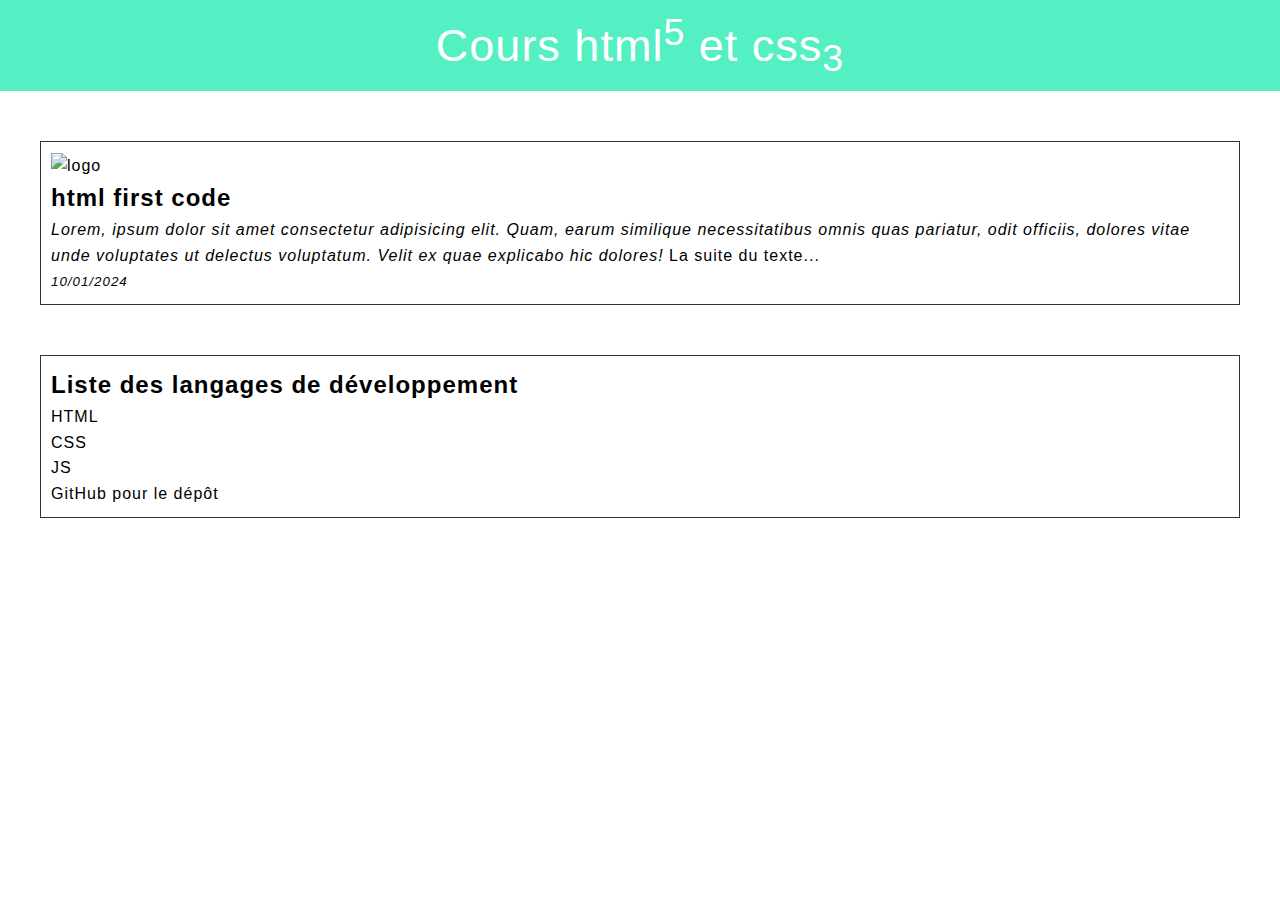
==== index.html @ ecc4c276 "first commit" ====
<!DOCTYPE html> <!--Le doctype-->
<html lang="en"> <!--indiquer la langue du document-->

<head>
    <meta charset="UTF-8"> <!--comprendre les caractères-->
    <meta name="viewport" content="width=device-widbth, initial-scale=1.0"> <!--adaptation à écran-->
    <meta name="description" content="Avant de commencer à apprendre les balises et la syntaxe HTML mettons en place">
    <title>Cours html5 et css3</title> <!--titre obligatoire w3c-->
    <link rel="shortcut icon" href="./favicon/Html5_icon-icons.com_67865.png" type="image/x-icon"> <!--icons-->
    <link rel="stylesheet" href="./css/theme.css"><!--css partie graphique-->
</head>

<body>
    <!--partie visible-->
    <header>
        <h1>
            Cours html<sup>5</sup> et css<sub>3</sub>
        </h1>
    </header>
    <!--zone principale-->
    <main>
        <section>
            <img src="https://placehold.jp/bd28c8/ffffff/400x400.png" alt="logo">
            <h2 lang="en">html first code</h2>
            <p>
                <cite lang="it">
                    Lorem, ipsum dolor sit amet consectetur adipisicing elit. Quam, earum similique necessitatibus omnis
                    quas pariatur, odit officiis, dolores vitae unde voluptates ut delectus voluptatum. Velit ex quae
                    explicabo hic dolores!
                </cite>
                La suite du texte...<br>
                <time datetime="2024-10-01">
                    <em>
                        <small>
                            10/01/2024
                        </small>
                    </em>
                </time>

            </p>
        </section>
        <section>
            <h2>
                Liste des langages de développement 
            </h2>
            <ul> <!--liste à puces -->
                <li>HTML</li>
                <li>CSS</li>
                <li>JS</li>
                <li>GitHub pour le dépôt</li>
            </ul>
        </section>
    </main>
</body>

</html>
---- css/theme.css ----
html {
    font-size: 62.5%;
    /* 16px " 62.5 = 10.00 */
}

/* propriété générale pour mettre en police de base*/
body {
    font: 1.6rem sans-serif;
    letter-spacing: .1rem;
    line-height: 1.6;
    margin: 0;
}

/* on supprime toutes les marges par défaut */
h1,
h2,
h3,
h4,
h5,
h6,
p,
ul,
ol {
    margin: 0;
    padding: 0;
    list-style-type: none;
}

a {
    color: rgb(68, 17, 17);
    text-decoration: none;
}

* {
    box-sizing: border-box;

}

img {
    display: inline-block;
    vertical-align: middle;
    object-fit: cover;
}

/* theme */
header>h1 {
    background-color: rgba(85, 239, 196, 1.0);
    color: #fff;
    font-weight: normal;
    line-height: 6.5rem;
    /*65px */
    text-align: center;
    font-size: 4.5rem;
}

section {
    max-width: 120rem;
    margin: 5rem auto;
    border: solid .1rem #333;
    padding: 1rem;
}

section img {
    width: 100%;
}

footer *{
    text-align: center;
}
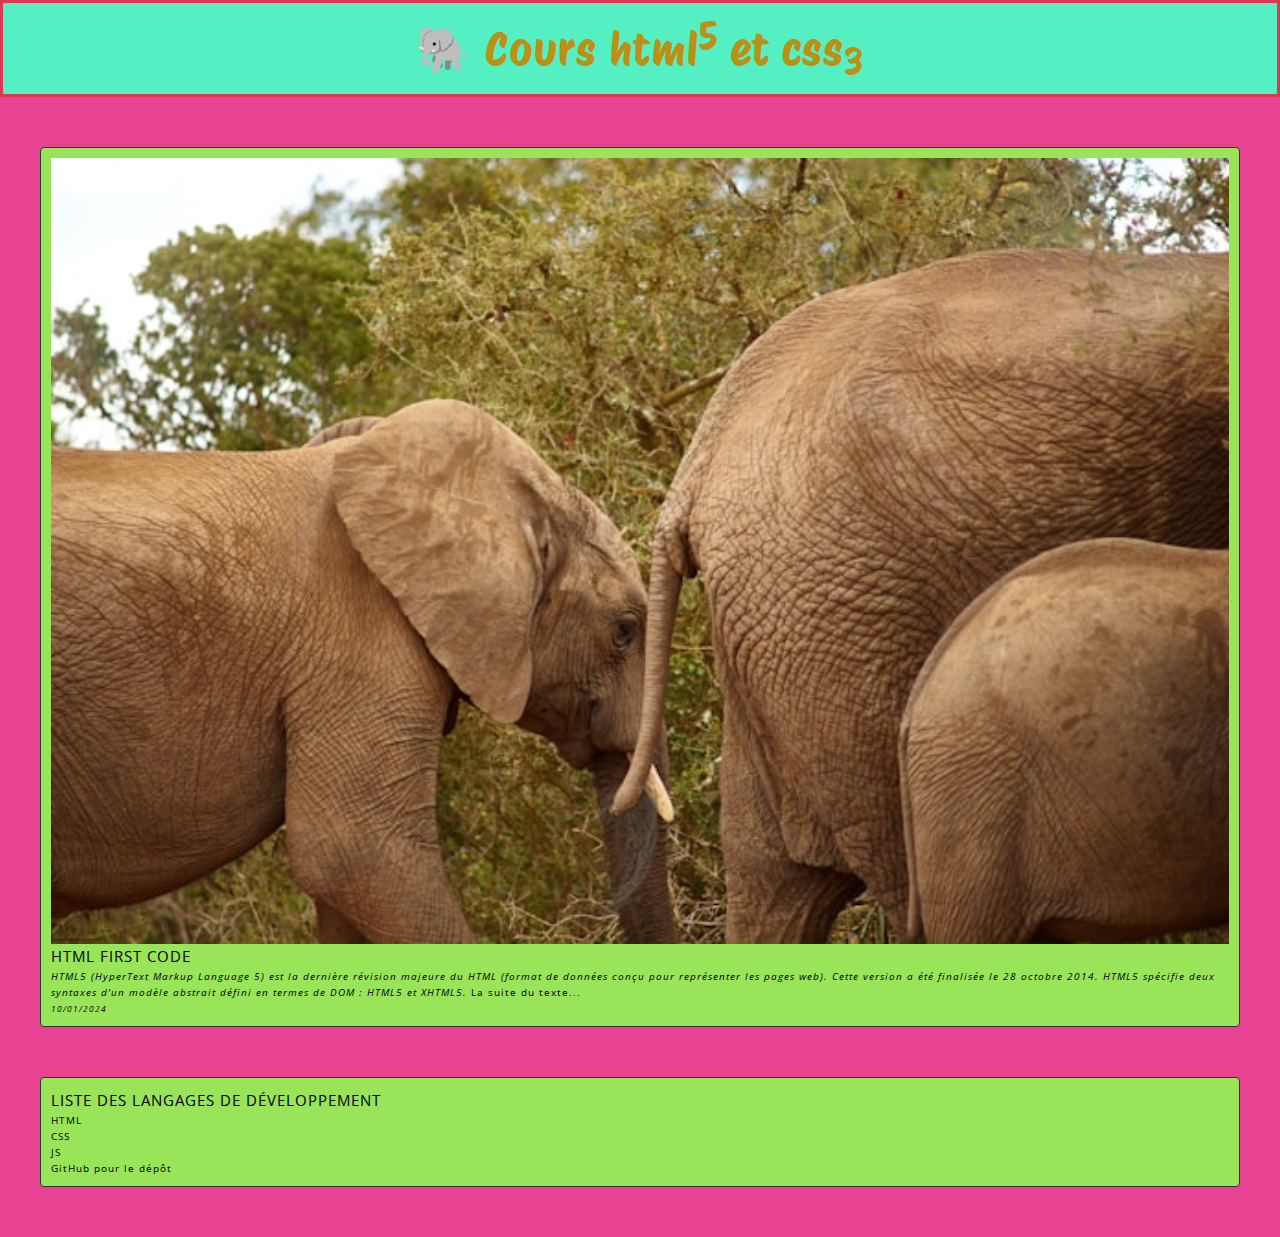
==== commit 512a4c7d: "icon" ====
--- a/index.html
+++ b/index.html
@@ -5,7 +5,11 @@
     <meta charset="UTF-8"> <!--comprendre les caractères-->
     <meta name="viewport" content="width=device-widbth, initial-scale=1.0"> <!--adaptation à écran-->
     <meta name="description" content="Avant de commencer à apprendre les balises et la syntaxe HTML mettons en place">
-    <title>Cours html5 et css3</title> <!--titre obligatoire w3c-->
+    <title>Cours html5 & css3</title> <!--titre obligatoire w3c-->
+    <link rel="apple-touch-icon" sizes="180x180" href="favicon/apple-touch-icon.png">
+    <link rel="icon" type="image/png" sizes="32x32" href="favicon/favicon-32x32.png">
+    <link rel="icon" type="image/png" sizes="16x16" href="favicon/favicon-16x16.png">
+    <link rel="manifest" href="favicon/site.webmanifest">
     <link rel="shortcut icon" href="./favicon/Html5_icon-icons.com_67865.png" type="image/x-icon"> <!--icons-->
     <link rel="stylesheet" href="./css/theme.css"><!--css partie graphique-->
 </head>
@@ -13,20 +17,18 @@
 <body>
     <!--partie visible-->
     <header>
-        <h1>
+        <h1><span aria-hidden="true">&#128024;</span>
             Cours html<sup>5</sup> et css<sub>3</sub>
         </h1>
     </header>
     <!--zone principale-->
     <main>
         <section>
-            <img src="https://placehold.jp/bd28c8/ffffff/400x400.png" alt="logo">
+            <img src="./asset/cover elephant.jpg" alt="logo" loading="lazy">
             <h2 lang="en">html first code</h2>
             <p>
-                <cite lang="it">
-                    Lorem, ipsum dolor sit amet consectetur adipisicing elit. Quam, earum similique necessitatibus omnis
-                    quas pariatur, odit officiis, dolores vitae unde voluptates ut delectus voluptatum. Velit ex quae
-                    explicabo hic dolores!
+                <cite lang="fr">
+                    HTML5 (HyperText Markup Language 5) est la dernière révision majeure du HTML (format de données conçu pour représenter les pages web). Cette version a été finalisée le 28 octobre 2014. HTML5 spécifie deux syntaxes d'un modèle abstrait défini en termes de DOM : HTML5 et XHTML5.
                 </cite>
                 La suite du texte...<br>
                 <time datetime="2024-10-01">
--- a/css/theme.css
+++ b/css/theme.css
@@ -1,3 +1,5 @@
+@import url('https://fonts.googleapis.com/css2?family=Protest+Riot&display=swap');
+@import url('https://fonts.googleapis.com/css2?family=Open+Sans:ital,wght@0,300..800;1,300..800&family=Protest+Riot&display=swap');
 html {
     font-size: 62.5%;
     /* 16px " 62.5 = 10.00 */
@@ -5,10 +7,14 @@
 
 /* propriété générale pour mettre en police de base*/
 body {
-    font: 1.6rem sans-serif;
+   
+    font-family: "Open Sans", sans-serif;
+    font-size: 1.6;
     letter-spacing: .1rem;
     line-height: 1.6;
     margin: 0;
+    background-color: var(--bgmain);
+    
 }
 
 /* on supprime toutes les marges par défaut */
@@ -43,27 +49,45 @@
 }
 
 /* theme */
+:root{/* selector root = racine avec les variables */
+    --bgcolor: rgb(85, 239, 196, 1.0);
+    --color-text-title:#bd8f12;
+    --color-border: #e03751;
+    --border-radius: .4rem;
+    --bgsection: #99e458;
+    --subtitle: uppercase; 
+    --bgmain: #e84393; 
+}
 header>h1 {
-    background-color: rgba(85, 239, 196, 1.0);
-    color: #fff;
+    background-color:var(--bgcolor);
+    color: var(--color-text-title) ;
+    border: var(--color-border) solid;
     font-weight: normal;
     line-height: 6.5rem;
     /*65px */
     text-align: center;
     font-size: 4.5rem;
+    font-family: "Protest Riot", sans-serif;
+    font-weight: 400;
+    font-style: normal;
 }
 
 section {
+    background-color: var(--bgsection);
     max-width: 120rem;
     margin: 5rem auto;
     border: solid .1rem #333;
+    border-radius: var(--border-radius);
     padding: 1rem;
 }
 
 section img {
     width: 100%;
 }
-
+section h2{
+    text-transform: var(--subtitle);
+    font-weight: 400;
+}
 footer *{
     text-align: center;
 }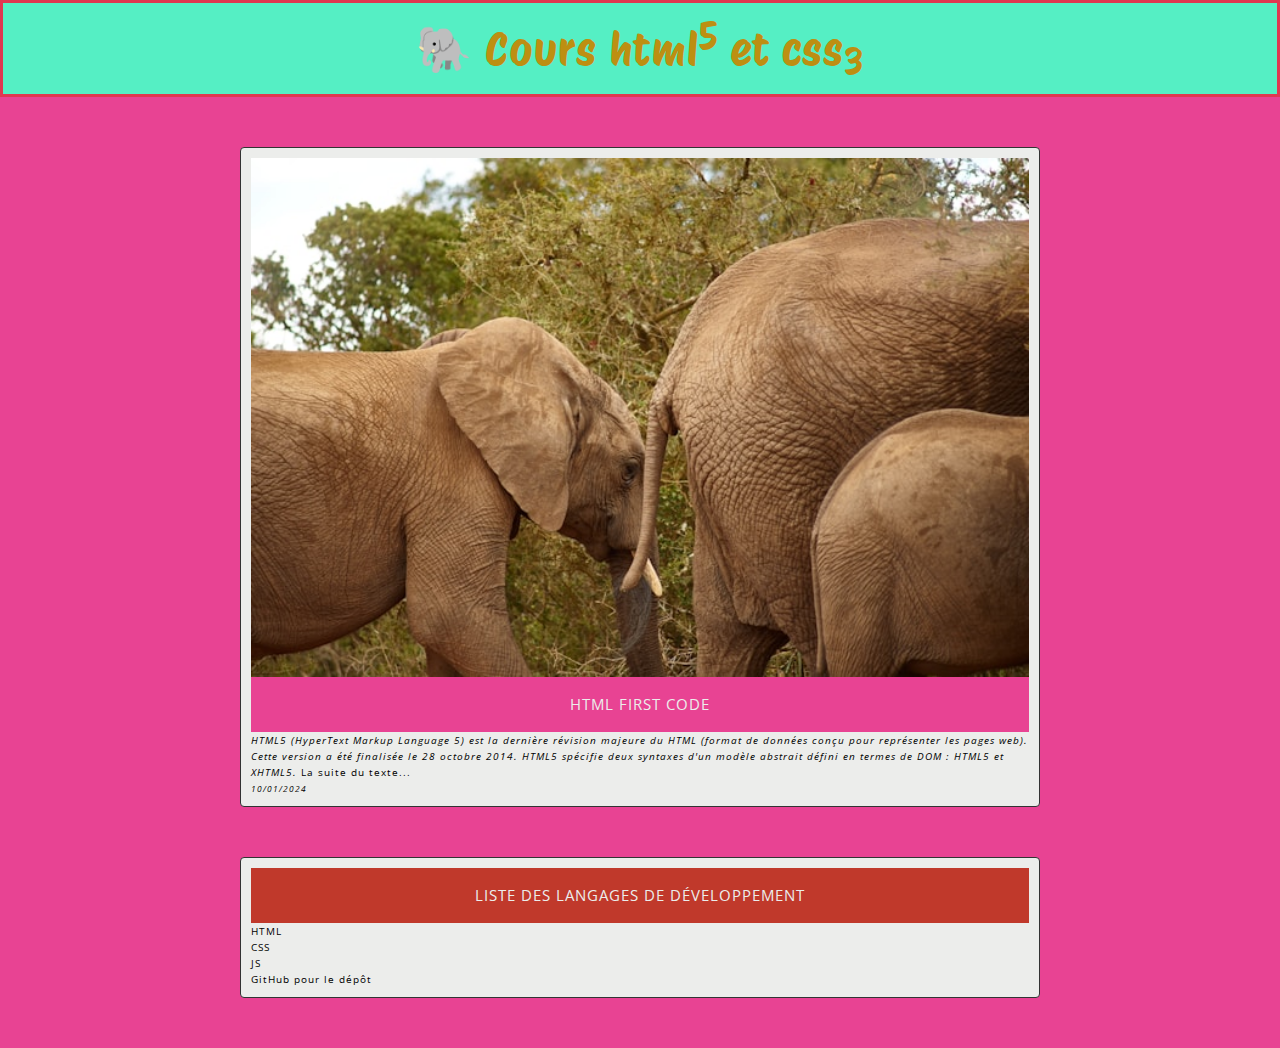
==== commit c6aefc77: "new buttons" ====
--- a/index.html
+++ b/index.html
@@ -25,7 +25,8 @@
     <main>
         <section>
             <img src="./asset/cover elephant.jpg" alt="logo" loading="lazy">
-            <h2 lang="en">html first code</h2>
+            <h2 lang="en" class="title-level-two title-two-option-bgc-success">
+                html first code</h2>
             <p>
                 <cite lang="fr">
                     HTML5 (HyperText Markup Language 5) est la dernière révision majeure du HTML (format de données conçu pour représenter les pages web). Cette version a été finalisée le 28 octobre 2014. HTML5 spécifie deux syntaxes d'un modèle abstrait défini en termes de DOM : HTML5 et XHTML5.
@@ -42,7 +43,7 @@
             </p>
         </section>
         <section>
-            <h2>
+            <h2 class="title-level-two title-two-option-bgc-warning">
                 Liste des langages de développement 
             </h2>
             <ul> <!--liste à puces -->
--- a/css/theme.css
+++ b/css/theme.css
@@ -1,5 +1,7 @@
 @import url('https://fonts.googleapis.com/css2?family=Protest+Riot&display=swap');
 @import url('https://fonts.googleapis.com/css2?family=Open+Sans:ital,wght@0,300..800;1,300..800&family=Protest+Riot&display=swap');
+@import url(./reset.css);
+
 html {
     font-size: 62.5%;
     /* 16px " 62.5 = 10.00 */
@@ -54,9 +56,10 @@
     --color-text-title:#bd8f12;
     --color-border: #e03751;
     --border-radius: .4rem;
-    --bgsection: #99e458;
+    --bgsection: #ecedeb;
     --subtitle: uppercase; 
     --bgmain: #e84393; 
+    --btn-default-color: rgb(0, 0, 0);
 }
 header>h1 {
     background-color:var(--bgcolor);
@@ -74,7 +77,7 @@
 
 section {
     background-color: var(--bgsection);
-    max-width: 120rem;
+    max-width: 80rem;
     margin: 5rem auto;
     border: solid .1rem #333;
     border-radius: var(--border-radius);
@@ -88,6 +91,42 @@
     text-transform: var(--subtitle);
     font-weight: 400;
 }
+.btns-default{
+    display: inline-block;
+    width: max-content;
+    background-color: var(--btn-default-color);
+    line-height:2.5em;
+    padding: .3rem .2rem;
+    border-radius: var(--border-radius);
+    color:var(--bgsection);
+    text-transform: uppercase;
+    font-size: 1.4rem;
+}
+.btn-option-success{ /*couleur verte*/
+    background-color:#00b894 ;
+    color: var(--bgsection);
+
+}
+.btn-option-warning{
+    background-color: #d63031;
+    color: var(--bgsection);
+}
+
+/*title level two*/
+.title-level-two{
+    background-color: var(--btn-default-color);
+    line-height: 4.5rem;
+    padding: .5rem 0;
+    text-align: center;
+    color: var(--bgsection)
+}
+.title-two-option-bgc-success{
+    background-color: var(--bgmain);
+}
+.title-two-option-bgc-warning{
+    background-color: #c0392b;
+}
+/*création d'un boutton par un élément a*/
 footer *{
     text-align: center;
 }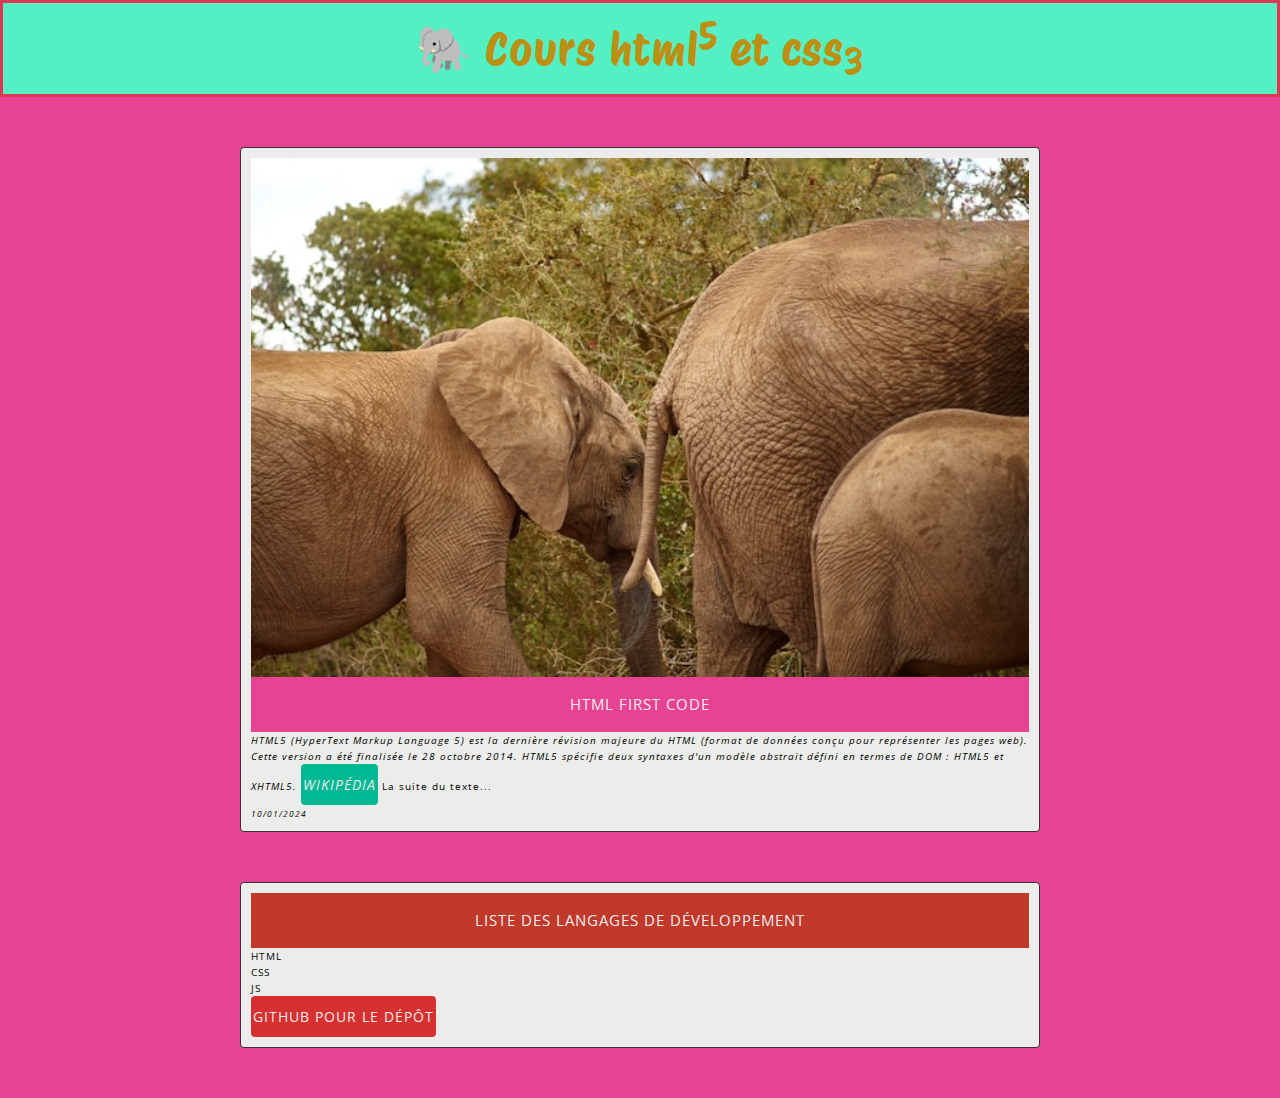
==== commit ca2a8094: "color button + lien" ====
--- a/index.html
+++ b/index.html
@@ -29,7 +29,9 @@
                 html first code</h2>
             <p>
                 <cite lang="fr">
-                    HTML5 (HyperText Markup Language 5) est la dernière révision majeure du HTML (format de données conçu pour représenter les pages web). Cette version a été finalisée le 28 octobre 2014. HTML5 spécifie deux syntaxes d'un modèle abstrait défini en termes de DOM : HTML5 et XHTML5.
+                    HTML5 (HyperText Markup Language 5) est la dernière révision majeure du HTML (format de données conçu pour représenter les pages web). Cette version a été finalisée le 28 octobre 2014. 
+                    HTML5 spécifie deux syntaxes d'un modèle abstrait défini en termes de DOM : HTML5 et XHTML5.
+                    <a href="https://fr.wikipedia.org/wiki/Hypertext_Markup_Language"class="btns-default btn-option-success">Wikipédia</a>
                 </cite>
                 La suite du texte...<br>
                 <time datetime="2024-10-01">
@@ -50,7 +52,7 @@
                 <li>HTML</li>
                 <li>CSS</li>
                 <li>JS</li>
-                <li>GitHub pour le dépôt</li>
+                <li><a href="https://github.com/"class="btns-default btn-option-warning">GitHub pour le dépôt</a></li>
             </ul>
         </section>
     </main>
--- a/css/theme.css
+++ b/css/theme.css
@@ -105,11 +105,19 @@
 .btn-option-success{ /*couleur verte*/
     background-color:#00b894 ;
     color: var(--bgsection);
+    transition: all .3s ease-in-out;
 
+}
+/* add pseudo class hover */
+
+.btn-option-success:hover, 
+.btn-option-warning:hover{
+    filter: brightness(0.5); /* filter luminosité */
 }
 .btn-option-warning{
     background-color: #d63031;
     color: var(--bgsection);
+    transition: all .3s ease-in-out;
 }
 
 /*title level two*/
